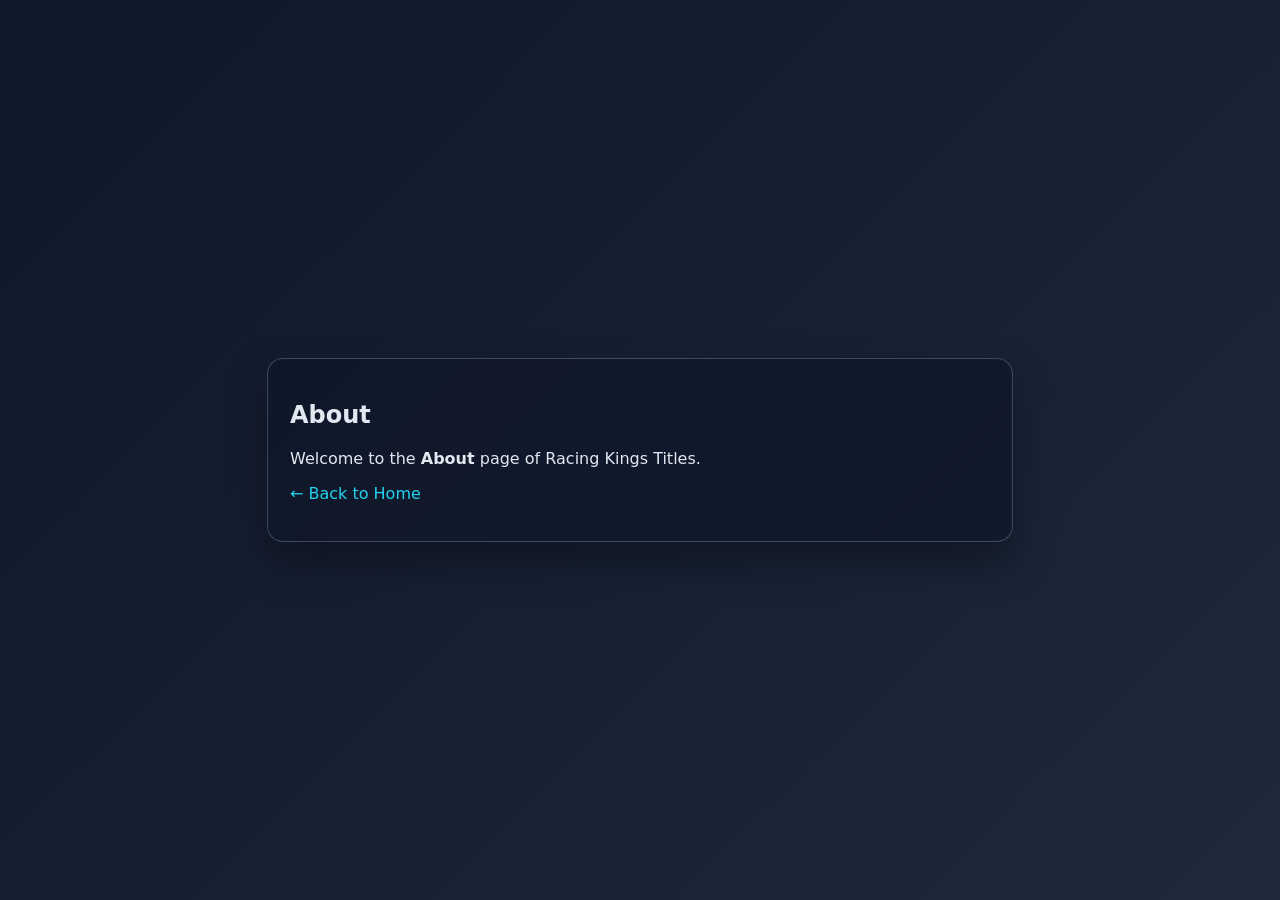
==== about.html @ 67b62d04 "Create about.html" ====
<!DOCTYPE html>
<html lang="en">
<head>
  <meta charset="UTF-8" />
  <meta name="viewport" content="width=device-width, initial-scale=1.0" />
  <title>Racing Kings Titles - About</title>
  <style>
    body {
      margin: 0;
      min-height: 100vh;
      display: grid;
      place-items: center;
      font-family: Inter, system-ui, -apple-system, sans-serif;
      background: linear-gradient(135deg, #0f172a, #1e293b);
      color: #e2e8f0;
    }
    .card {
      width: min(700px, 92%);
      border: 1px solid rgba(148, 163, 184, 0.35);
      border-radius: 16px;
      padding: 1.4rem;
      background: rgba(15, 23, 42, 0.76);
      box-shadow: 0 20px 40px rgba(0, 0, 0, 0.35);
    }
    a { color: #22d3ee; text-decoration: none; }
  </style>
</head>
<body>
  <section class="card">
    <h1>About</h1>
    <p>Welcome to the <strong>About</strong> page of Racing Kings Titles.</p>
    <p><a href="index.html">← Back to Home</a></p>
  </section>
</body>
</html>
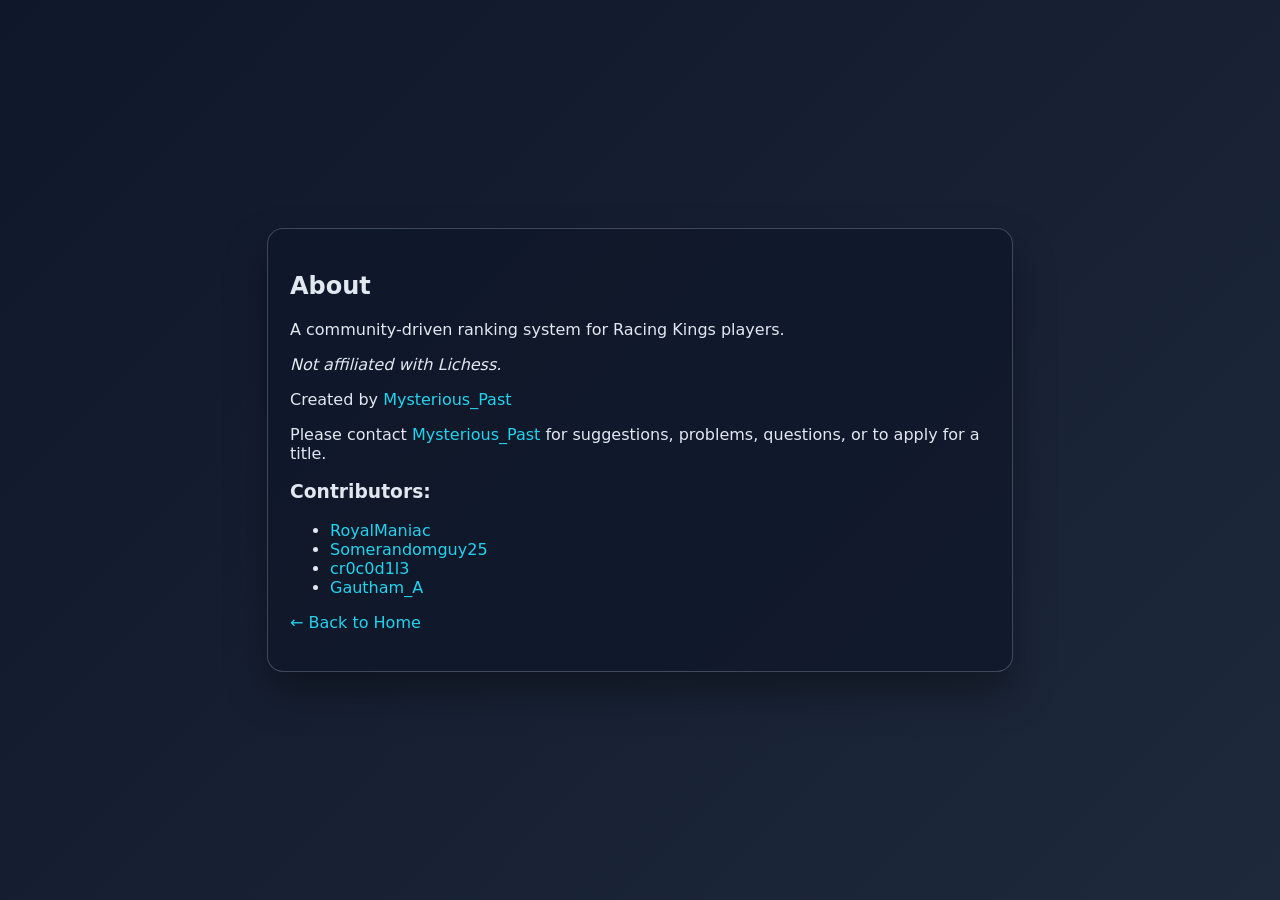
==== commit 72eee8c3: "Update about.html" ====
--- a/about.html
+++ b/about.html
@@ -26,10 +26,54 @@
   </style>
 </head>
 <body>
-  <section class="card">
-    <h1>About</h1>
-    <p>Welcome to the <strong>About</strong> page of Racing Kings Titles.</p>
-    <p><a href="index.html">← Back to Home</a></p>
-  </section>
+<section class="card">
+  <h1>About</h1>
+
+  <p>A community-driven ranking system for Racing Kings players.</p>
+
+  <p><em>Not affiliated with Lichess.</em></p>
+
+  <p>
+    Created by
+    <a href="https://lichess.org/@/Mysterious_Past" target="_blank">
+      Mysterious_Past
+    </a>
+  </p>
+
+  <p>
+    Please contact
+    <a href="https://lichess.org/@/Mysterious_Past" target="_blank">
+      Mysterious_Past
+    </a>
+    for suggestions, problems, questions, or to apply for a title.
+  </p>
+
+  <h3>Contributors:</h3>
+
+  <ul>
+    <li>
+      <a href="https://lichess.org/@/RoyalManiac" target="_blank">
+        RoyalManiac
+      </a>
+    </li>
+    <li>
+      <a href="https://lichess.org/@/Somerandomguy25" target="_blank">
+        Somerandomguy25
+      </a>
+    </li>
+    <li>
+      <a href="https://lichess.org/@/cr0c0d1l3" target="_blank">
+        cr0c0d1l3
+      </a>
+    </li>
+    <li>
+      <a href="https://lichess.org/@/Gautham_A" target="_blank">
+        Gautham_A
+      </a>
+    </li>
+  </ul>
+
+  <p><a href="index.html">← Back to Home</a></p>
+</section>  
 </body>
 </html>
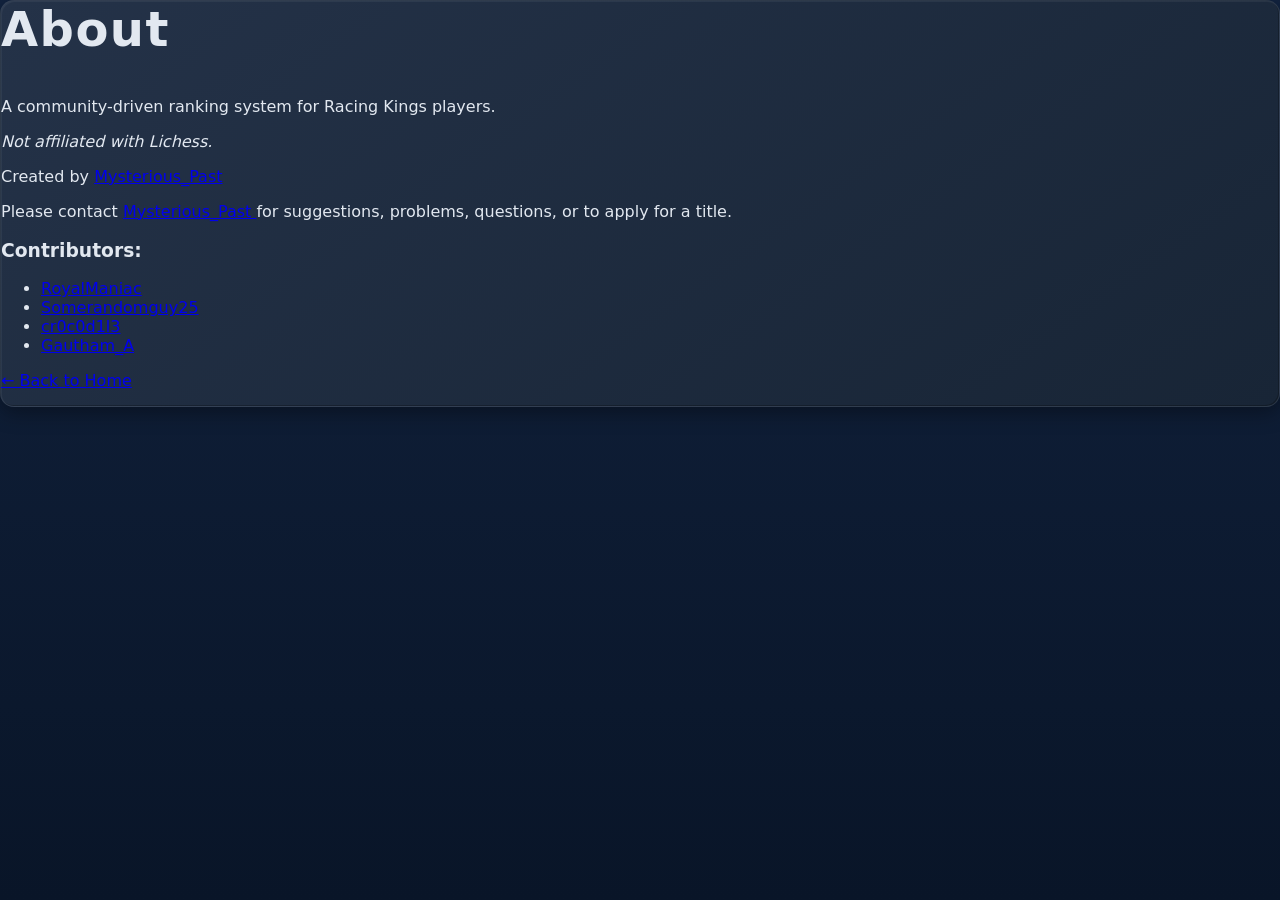
==== commit 128965fd: "Update about.html" ====
--- a/about.html
+++ b/about.html
@@ -4,26 +4,8 @@
   <meta charset="UTF-8" />
   <meta name="viewport" content="width=device-width, initial-scale=1.0" />
   <title>Racing Kings Titles - About</title>
-  <style>
-    body {
-      margin: 0;
-      min-height: 100vh;
-      display: grid;
-      place-items: center;
-      font-family: Inter, system-ui, -apple-system, sans-serif;
-      background: linear-gradient(135deg, #0f172a, #1e293b);
-      color: #e2e8f0;
-    }
-    .card {
-      width: min(700px, 92%);
-      border: 1px solid rgba(148, 163, 184, 0.35);
-      border-radius: 16px;
-      padding: 1.4rem;
-      background: rgba(15, 23, 42, 0.76);
-      box-shadow: 0 20px 40px rgba(0, 0, 0, 0.35);
-    }
-    a { color: #22d3ee; text-decoration: none; }
-  </style>
+  <link rel="stylesheet" href="css/global.css">
+  
 </head>
 <body>
 <section class="card">
--- a/css/global.css
+++ b/css/global.css
@@ -0,0 +1,223 @@
+:root {
+  --bg-dark: #050b18;
+  --bg-mid: #091528;
+  --bg-light: #12233f;
+
+  --card-light: #243248;
+  --card-dark: #182536;
+
+  --silver: #c7d2e0;
+  --silver-bright: #eef4ff;
+  --gold: #d4af37;
+
+  --text: #e2e8f0;
+  --muted: #94a3b8;
+}
+
+* {
+  box-sizing: border-box;
+}
+
+@keyframes oceanWave {
+  0% {
+    background-position: 0% 50%;
+  }
+
+  50% {
+    background-position: 100% 50%;
+  }
+
+  100% {
+    background-position: 0% 50%;
+  }
+}
+
+body {
+  margin: 0;
+  min-height: 100vh;
+
+  font-family:
+    Inter,
+    system-ui,
+    -apple-system,
+    sans-serif;
+
+  color: var(--text);
+
+  background:
+    linear-gradient(
+      180deg,
+      var(--bg-light),
+      var(--bg-mid),
+      var(--bg-dark)
+    );
+
+  background-size: 200% 200%;
+
+  animation: oceanWave 20s ease-in-out infinite;
+
+  overflow-x: hidden;
+}
+
+/* ---------- Top Bar ---------- */
+
+.top-bar {
+  position: sticky;
+  top: 0;
+  z-index: 100;
+
+  display: flex;
+  justify-content: space-between;
+  align-items: center;
+
+  padding: 0.9rem 1rem;
+
+  backdrop-filter: blur(10px);
+
+  background: rgba(5, 11, 24, 0.75);
+
+  border-bottom: 1px solid rgba(255,255,255,0.08);
+}
+
+.nav-left,
+.nav-right {
+  display: flex;
+  gap: 0.6rem;
+}
+
+/* ---------- Buttons ---------- */
+
+.icon-btn {
+  background:
+    linear-gradient(
+      145deg,
+      #26364f,
+      #162131
+    );
+
+  border: 1px solid rgba(255,255,255,0.08);
+
+  color: var(--text);
+
+  border-radius: 8px;
+
+  padding: 0.45rem 0.8rem;
+
+  font-size: 1rem;
+
+  cursor: pointer;
+
+  transition:
+    transform 0.2s ease,
+    border-color 0.2s ease,
+    box-shadow 0.2s ease;
+}
+
+.icon-btn:hover {
+  transform: translateY(-2px);
+
+  border-color: var(--gold);
+
+  box-shadow:
+    0 0 12px rgba(212,175,55,0.25);
+}
+
+/* ---------- Menu ---------- */
+
+.menu-panel {
+  display: none;
+
+  margin: 1rem;
+
+  padding: 1rem;
+
+  border-radius: 14px;
+
+  background:
+    linear-gradient(
+      145deg,
+      var(--card-light),
+      var(--card-dark)
+    );
+
+  border: 1px solid rgba(255,255,255,0.08);
+
+  box-shadow:
+    inset 1px 1px 0 rgba(255,255,255,0.05),
+    inset -1px -1px 0 rgba(0,0,0,0.25),
+    0 6px 20px rgba(0,0,0,0.35);
+}
+
+.menu-panel.open {
+  display: block;
+}
+
+.menu-panel a {
+  color: var(--silver);
+
+  text-decoration: none;
+
+  margin-right: 1rem;
+
+  transition: color 0.2s ease;
+}
+
+.menu-panel a:hover {
+  color: var(--gold);
+}
+
+/* ---------- Main ---------- */
+
+main {
+  width: min(1080px, 92%);
+  margin: 2rem auto;
+}
+
+h1 {
+  margin-top: 0;
+
+  font-size: clamp(2rem, 4vw, 3rem);
+
+  font-weight: 700;
+
+  letter-spacing: 0.03em;
+}
+
+.subtitle {
+  color: var(--muted);
+  line-height: 1.5;
+}
+
+/* ---------- Shared Card Style ---------- */
+
+.option,
+.player-card,
+.card {
+  background:
+    linear-gradient(
+      145deg,
+      var(--card-light),
+      var(--card-dark)
+    );
+
+  border: 1px solid rgba(255,255,255,0.08);
+
+  border-radius: 14px;
+
+  box-shadow:
+    inset 1px 1px 0 rgba(255,255,255,0.05),
+    inset -1px -1px 0 rgba(0,0,0,0.25),
+    0 6px 20px rgba(0,0,0,0.35);
+}
+
+.option {
+  transition:
+    transform 0.25s ease,
+    border-color 0.25s ease;
+}
+
+.option:hover {
+  transform: translateY(-4px);
+
+  border-color: var(--gold);
+}
